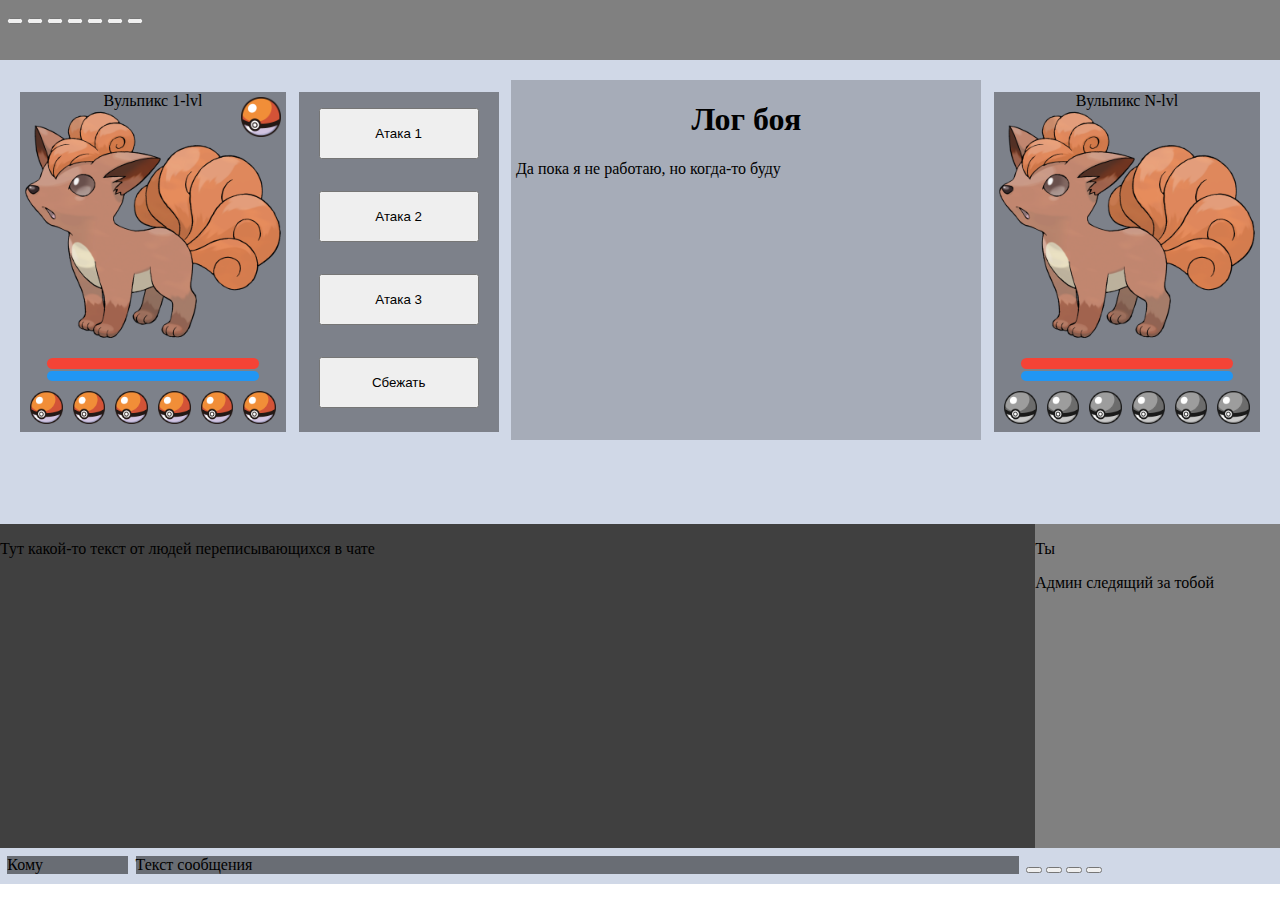
==== index.html @ 63fa40af "0.0.1 index page" ====
<head>
	<title>PokeVers</title>
	<link rel="stylesheet" href="styles.css">
</head>
<body>
	<div class="hotbar">
		<button id="1"></button>
		<button id="2"></button>
		<button id="3"></button>
		<button id="4"></button>
		<button id="5"></button>
		<button id="6"></button>
		<button id="7"></button>
	</div>
	<div class="battle">
		<div class="monster main">
			<div class="ball" id="swap"></div>
			<div class="info">
				<p>Вульпикс 1-lvl</p>
			</div>
			<div class="monstr-image"></div>
			<div class="hp bar"></div>
			<div class="xp bar"></div>
			<div class="team">
				<div class="ball" id=1></div>
				<div class="ball" id=2></div>
				<div class="ball" id=3></div>
				<div class="ball" id=4></div>
				<div class="ball" id=5></div>
				<div class="ball" id=6></div>
			</div>
		</div>
		<div class="actions">
			<button>Атака 1</button>
			<button>Атака 2</button>
			<button>Атака 3</button>
			<button>Сбежать</button>
		</div>
		<div class="logs">
			<h1>Лог боя</h1>
			<p>Да пока я не работаю, но когда-то буду</p>
		</div>
		<div class="monster enemy">
			<div class="info">
				<p>Вульпикс N-lvl</p>
			</div>
			<div class="monstr-image"></div>
			<div class="hp bar"></div>
			<div class="xp bar"></div>
			<div class="team">
				<div class="ball" id=1></div>
				<div class="ball" id=2></div>
				<div class="ball" id=3></div>
				<div class="ball" id=4></div>
				<div class="ball" id=5></div>
				<div class="ball" id=6></div>
			</div>
		</div>
	</div>
	<div class="textspace">
		<div class="table2">	
			<div class="chat">
				<p>Тут какой-то текст от людей переписывающихся в чате</p>
			</div>
			<div class="person">
				<p>Ты</p>
				<p>Админ следящий за тобой</p>
			</div>
		</div>
		<div class="context">
			<div id="adresant">Кому</div>
			<div id="messange">Текст сообщения</div>
			<div class="utilits-buttons">
				<button class="utility" id="1"></button>
				<button class="utility" id="2"></button>
				<button class="utility" id="3"></button>
				<button class="utility" id="4"></button>
			</div>
		</div>
	</div>
</body>
---- styles.css ----
body{
	margin: 0%;
	padding: 0%;
}

.battle {
	padding: 1ex;
	height: 50%;
	background: #d0d8e7;
	display: flex;
}

.monster {
	margin: 1%;
	margin-top: 2%;
	height: 340px;
	width: 266px;
	background: rgba(0,0,0, 0.4);
}

.enemy {
	float:right;
	align-content: right;
}

.actions{
	margin: 1%;
	margin-left: 0;
	margin-top: 2%;
	height: 340px;
	width: 200px;
	background: rgba(0,0,0, 0.4);
}

.actions button{
	margin: 8% 10%;
	width: 80%;
	height: 15%
}

.logs {
	height: 80%;
	margin-top: 1%;
	flex-grow: 1;
	background: rgba(0,0,0, 0.2);
}

.logs h1{
	text-align: center;
}

.logs p{
	margin: 1%;
}

.monstr-image {
	margin: 5px;
	height: 256px;
	width: 256px;
	background-size: 100%;
}

.team {
	margin: 5px;
	display: flex;
}


.main .monstr-image{
	background-image: url("src/037Vulpix.webp");
}

.enemy .monstr-image{
	background-image: url("src/037Vulpix.webp");
}

.bar {
	margin: 1%;
	margin-right: 10%;
	margin-left: 10%;
	height: 3%;
	width: 80%;
	border-radius: 30px;
}

.hp {
	background: #f44336;
}

.xp {
	background: #2196F3;
}

.ball{
	margin: 5px;
	width: 32.67px;
	height: 32.67px;
	background-image: url("src/ball.png");
	background-size: 100%;
}

.enemy .team{
	filter: grayscale(1);
}

.info{
	position: absolute;
	width: 266px;
}

.info p{
	margin: 0em;
	text-align: center;
}

#swap{
	float:right;
	width: 40px;
	height: 40px;
}

.hotbar {
	padding: 1ex;
	height: 5%;
	background: gray;
}

.textspace {
	height: 40%;
	background: #d0d8e7;
}

.table2{
	height: 90%;
	background: gray;
	display: flex;
}

.chat {
	background: rgba(0,0,0, 0.5);
	flex-grow: 10;
}

.person {
	flex-grow: 1;
}

.context {
	padding: 1ex;
	display: flex;
}

#adresant {
	background: rgba(1,1,1, 0.5);
	flex-grow: 1;
}

#messange{
	margin-left: 1ex;
	background: rgba(1,1,1, 0.5);
	flex-grow: 9;
}

.utilits-buttons {
	margin-left: 1ex;
	flex-grow: 2;
}
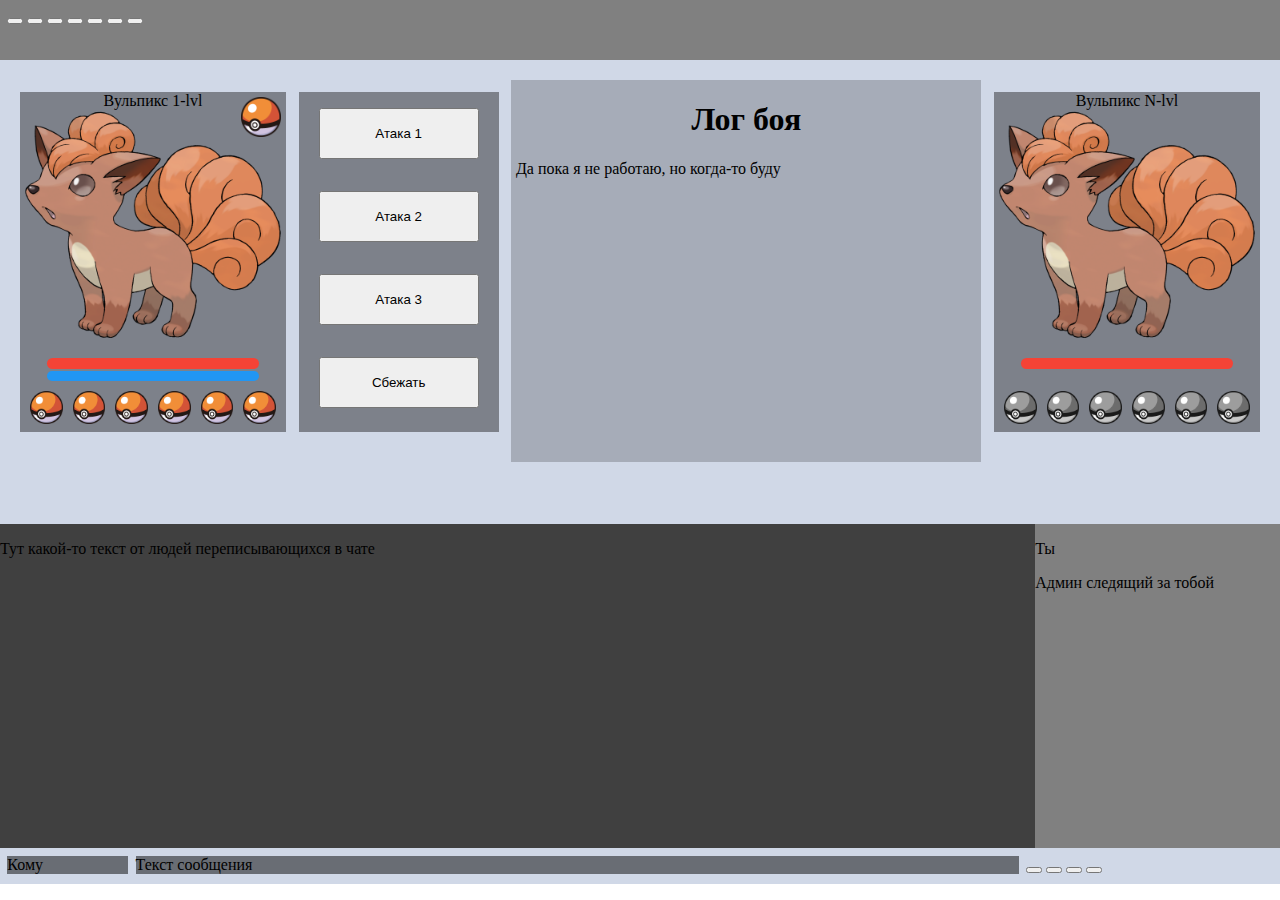
==== commit 00ca65d6: "New css and html, and test js with jquery" ====
--- a/index.html
+++ b/index.html
@@ -1,6 +1,9 @@
 <head>
 	<title>PokeVers</title>
 	<link rel="stylesheet" href="styles.css">
+	<script src="https://code.jquery.com/jquery-3.5.1.min.js"></script>
+	<script src="js/main.js"></script>
+	<script src="js/basic_jquery.js"></script>
 </head>
 <body>
 	<div class="hotbar">
@@ -31,10 +34,10 @@
 			</div>
 		</div>
 		<div class="actions">
-			<button>Атака 1</button>
-			<button>Атака 2</button>
-			<button>Атака 3</button>
-			<button>Сбежать</button>
+			<button id="1">Атака 1</button>
+			<button id="2">Атака 2</button>
+			<button id="3">Атака 3</button>
+			<button id="4">Сбежать</button>
 		</div>
 		<div class="logs">
 			<h1>Лог боя</h1>
--- a/styles.css
+++ b/styles.css
@@ -39,7 +39,7 @@
 }
 
 .logs {
-	height: 80%;
+	height: 85%;
 	margin-top: 1%;
 	flex-grow: 1;
 	background: rgba(0,0,0, 0.2);
@@ -65,7 +65,6 @@
 	display: flex;
 }
 
-
 .main .monstr-image{
 	background-image: url("src/037Vulpix.webp");
 }
@@ -89,6 +88,10 @@
 
 .xp {
 	background: #2196F3;
+}
+
+.enemy .xp{
+	visibility: hidden;
 }
 
 .ball{
